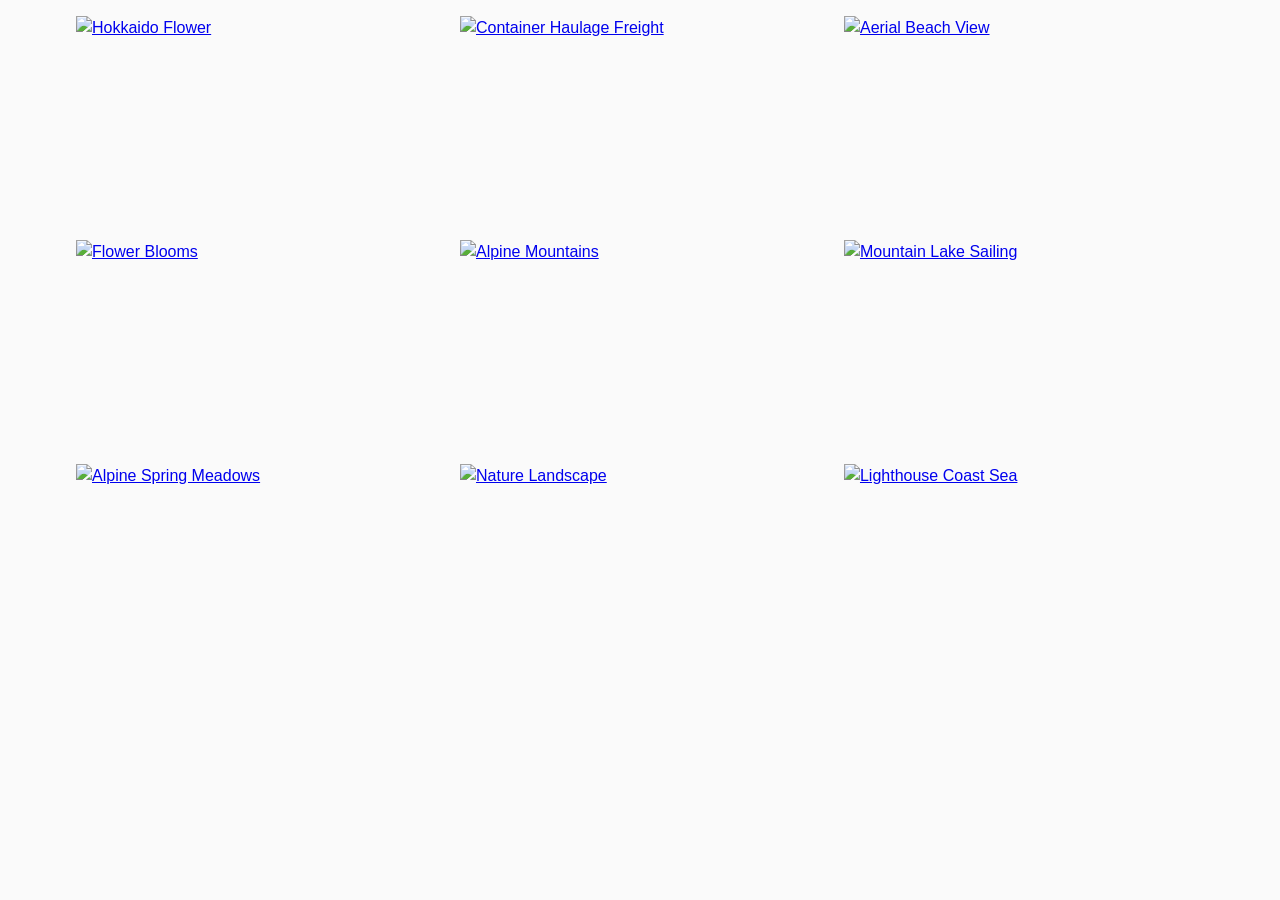
==== index.html @ e486cb9a "Initial commit" ====
<!DOCTYPE html>
<html lang="en">
<head>
    <meta charset="UTF-8">
    <meta name="viewport" content="width=device-width, initial-scale=1.0">
    <title>Document</title>
    <link
        rel="stylesheet"
        href="https://cdn.jsdelivr.net/npm/basiclightbox@5.0.4/dist/basicLightbox.min.css"
    />
    <link rel="stylesheet" href="./css/styles.css.css" />
</head>
<body>
    <ul class="gallery"></ul>

    <script src="https://cdn.jsdelivr.net/npm/basiclightbox@5.0.4/dist/basicLightbox.min.js"></script>
    <script src="./js/gallery.js" type="module"></script>
</body>
</html>
---- css/styles.css.css ----
* {
  box-sizing: border-box;
}

body {
  margin: 16px;
  font-family: -apple-system, BlinkMacSystemFont, 'Segoe UI', Roboto, Oxygen,
    Ubuntu, Cantarell, 'Open Sans', 'Helvetica Neue', sans-serif;
  -webkit-font-smoothing: antialiased;
  -moz-osx-font-smoothing: grayscale;
  background-color: #fafafa;
  color: #212121;
  line-height: 1.5;
}

.gallery {
  display: flex;
  flex-wrap: wrap;
  gap: 24px;
  margin: 0 auto;
  padding: 0;
  max-width: 1128px;
  list-style: none;
}

.gallery-item {
  width: calc((100% - 48px) / 3);
}

.gallery-link {
  display: block;
}

.gallery-image {
  display: block;
  width: 100%;
  height: 200px;
  object-fit: cover;
  transition: transform 250ms cubic-bezier(0.4, 0, 0.2, 1);
}

.gallery-image:hover {
  transform: scale(1.04);
}
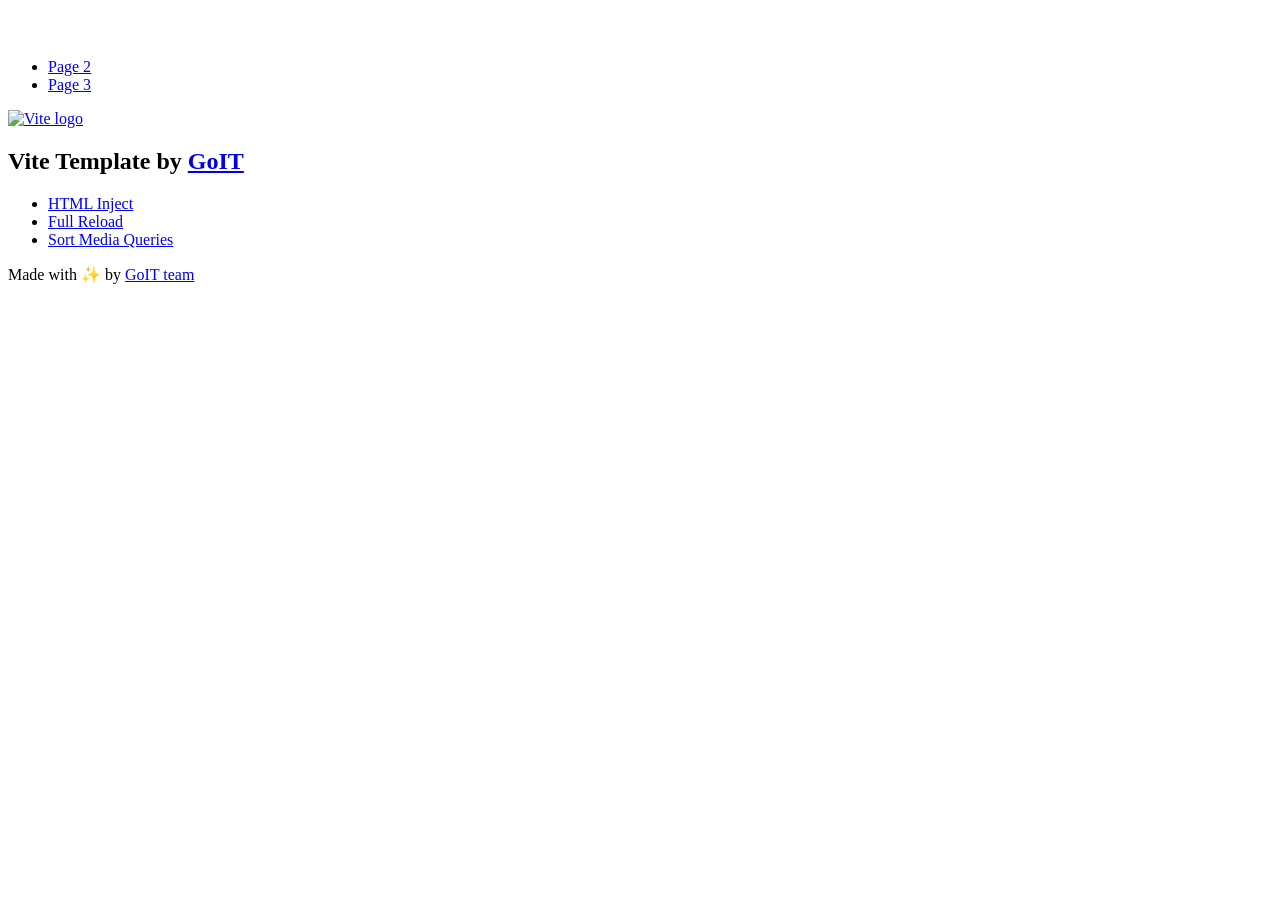
==== commit b285d350: "Deploying to gh-pages from @ kraken644/goit-js-hw-09@089560b670f772bf515f85fe9a750fdb039b3c08 🚀" ====
--- a/index.html
+++ b/index.html
@@ -1,19 +1,130 @@
 <!DOCTYPE html>
 <html lang="en">
-<head>
-    <meta charset="UTF-8">
-    <meta name="viewport" content="width=device-width, initial-scale=1.0">
-    <title>Document</title>
-    <link
-        rel="stylesheet"
-        href="https://cdn.jsdelivr.net/npm/basiclightbox@5.0.4/dist/basicLightbox.min.css"
-    />
-    <link rel="stylesheet" href="./css/styles.css.css" />
-</head>
-<body>
-    <ul class="gallery"></ul>
+  <head>
+    <meta charset="UTF-8" />
+    <link rel="icon" type="image/svg+xml" href="/vanilla-app-template/favicon.svg" />
+    <meta name="viewport" content="width=device-width, initial-scale=1.0" />
+    <title>Vanilla App Template</title>
+    <script type="module" crossorigin src="/vanilla-app-template/assets/vendor-CgTBfC_f.js"></script>
+    <script type="module" crossorigin src="/vanilla-app-template/assets/main-Bzk-kbzS.js"></script>
+    <link rel="stylesheet" crossorigin href="/vanilla-app-template/assets/main-DKRWowLH.css">
+    <link rel="stylesheet" crossorigin href="/vanilla-app-template/assets/vendor-DkczhqSJ.css">
+  </head>
+  <body>
+    <header class="header">
+  <div class="container">
+    <nav class="nav">
+      <a class="nav-logo" href="./index.html" aria-label="Site logo">
+        <svg class="nav-logo-icon" width="100" height="30">
+          <use href="/vanilla-app-template/assets/sprite-E8vg0sBb.svg#logo"></use>
+        </svg>
+      </a>
+      <ul class="nav-list">
+        <li class="nav-item">
+          <a class="nav-link {=$highlight-act}" href="./page-2.html">Page 2</a>
+        </li>
+        <li class="nav-item">
+          <a class="nav-link {=$highlight-curr}" href="./page-3.html">Page 3</a>
+        </li>
+      </ul>
+    </nav>
+  </div>
+</header>
 
-    <script src="https://cdn.jsdelivr.net/npm/basiclightbox@5.0.4/dist/basicLightbox.min.js"></script>
-    <script src="./js/gallery.js" type="module"></script>
-</body>
-</html>+
+    <main>
+      <!-- Loads the specified .html file -->
+      <section class="vite-promo">
+  <div class="container">
+    <div class="vite-promo-thumb">
+      <a
+        class="vite-promo-link"
+        href="https://vitejs.dev/"
+        target="_blank"
+        rel="noopener noreferrer"
+        aria-label="Link to Vite official website"
+        title="Vite.js  build tool"
+      >
+        <!-- Path to images as from index.html file -->
+        <img
+          class="pic"
+          src="/vanilla-app-template/assets/vite-logo-9o_aqrTe.png"
+          alt="Vite logo"
+          width="640"
+          height="640"
+        />
+      </a>
+    </div>
+    <h1 class="main-title">
+      <span class="main-title-gradient">Vite</span>
+      Template by
+      <a
+        class="main-title-link"
+        href="https://github.com/goitacademy/vanilla-app-template"
+        target="_blank"
+        rel="noopener noreferrer"
+      >
+        GoIT
+      </a>
+    </h1>
+  </div>
+</section>
+
+      <article class="badges">
+  <div class="container">
+    <ul class="badges-list">
+      <li class="badges-item">
+        <a
+          class="badges-link"
+          href="https://www.npmjs.com/package/vite-plugin-html-inject"
+          target="_blank"
+          rel="noopener noreferrer"
+        >
+          HTML Inject
+        </a>
+      </li>
+      <li class="badges-item">
+        <a
+          class="badges-link"
+          href="https://www.npmjs.com/package/vite-plugin-full-reload"
+          target="_blank"
+          rel="noopener noreferrer"
+        >
+          Full Reload
+        </a>
+      </li>
+      <li class="badges-item">
+        <a
+          class="badges-link"
+          href="https://www.npmjs.com/package/postcss-sort-media-queries"
+          target="_blank"
+          rel="noopener noreferrer"
+        >
+          Sort Media Queries
+        </a>
+      </li>
+    </ul>
+  </div>
+</article>
+
+    </main>
+
+    <footer class="footer">
+  <div class="container">
+    <p class="footer-desc">
+      Made with ✨ by
+      <a
+        class="footer-link"
+        href="https://goit.global/ua/"
+        target="_blank"
+        rel="noopener noreferrer"
+      >
+        GoIT team
+      </a>
+    </p>
+  </div>
+</footer>
+
+
+  </body>
+</html>
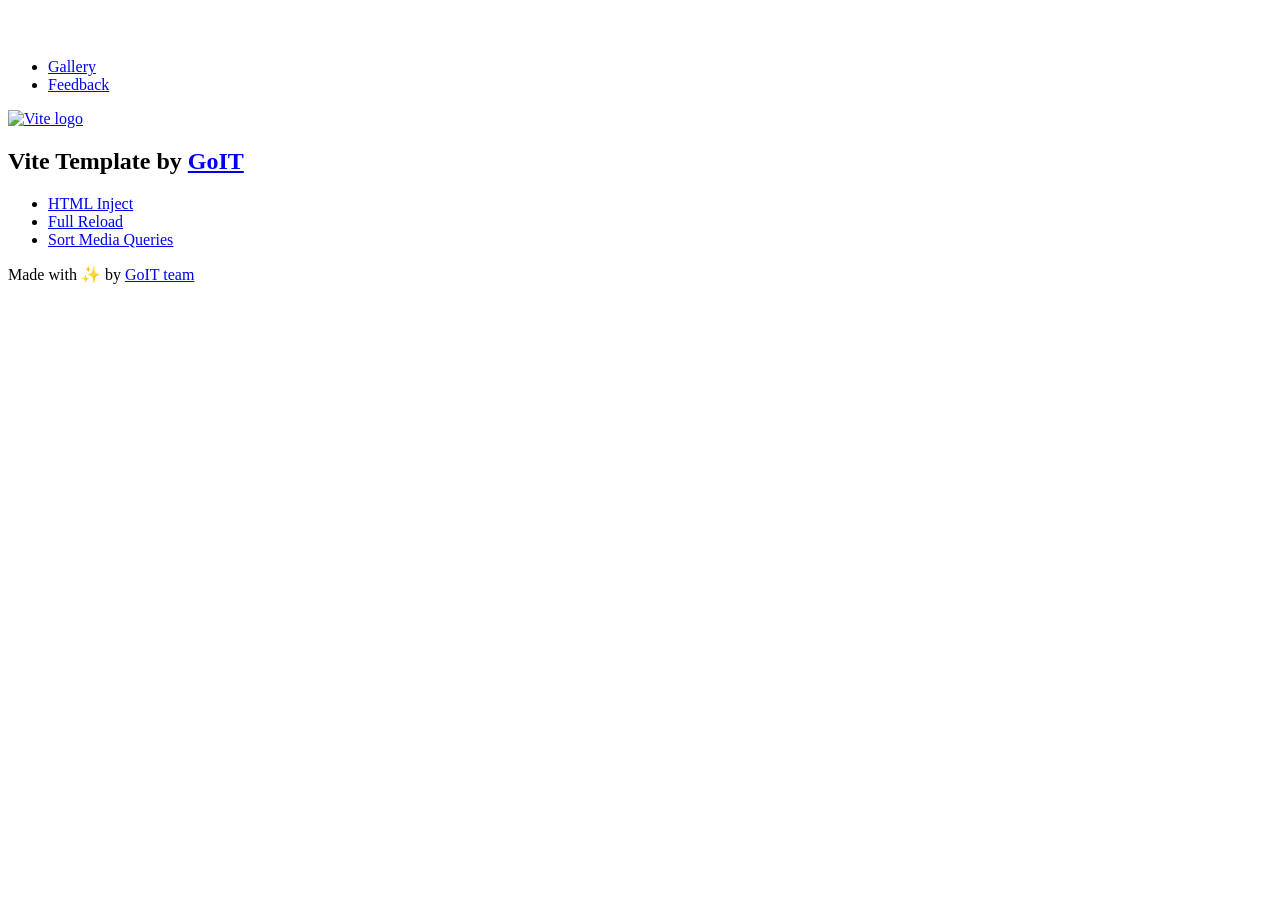
==== commit ddcefaa4: "Deploying to gh-pages from @ kraken644/goit-js-hw-09@2ebaa0fa6a35dc112eca51156f5e0bf2cd3d8c93 🚀" ====
--- a/index.html
+++ b/index.html
@@ -5,9 +5,10 @@
     <link rel="icon" type="image/svg+xml" href="/vanilla-app-template/favicon.svg" />
     <meta name="viewport" content="width=device-width, initial-scale=1.0" />
     <title>Vanilla App Template</title>
+    <script type="module" crossorigin src="/vanilla-app-template/assets/styles-D9vNYP2W.js"></script>
     <script type="module" crossorigin src="/vanilla-app-template/assets/vendor-CgTBfC_f.js"></script>
-    <script type="module" crossorigin src="/vanilla-app-template/assets/main-Bzk-kbzS.js"></script>
-    <link rel="stylesheet" crossorigin href="/vanilla-app-template/assets/main-DKRWowLH.css">
+    <script type="module" crossorigin src="/vanilla-app-template/assets/main-D86hE5uV.js"></script>
+    <link rel="stylesheet" crossorigin href="/vanilla-app-template/assets/styles-DKRWowLH.css">
     <link rel="stylesheet" crossorigin href="/vanilla-app-template/assets/vendor-DkczhqSJ.css">
   </head>
   <body>
@@ -21,10 +22,10 @@
       </a>
       <ul class="nav-list">
         <li class="nav-item">
-          <a class="nav-link {=$highlight-act}" href="./page-2.html">Page 2</a>
+          <a class="nav-link {=$highlight-act}" href="./1-gallery.html">Gallery</a>
         </li>
         <li class="nav-item">
-          <a class="nav-link {=$highlight-curr}" href="./page-3.html">Page 3</a>
+          <a class="nav-link {=$highlight-curr}" href="./2-form.html">Feedback</a>
         </li>
       </ul>
     </nav>
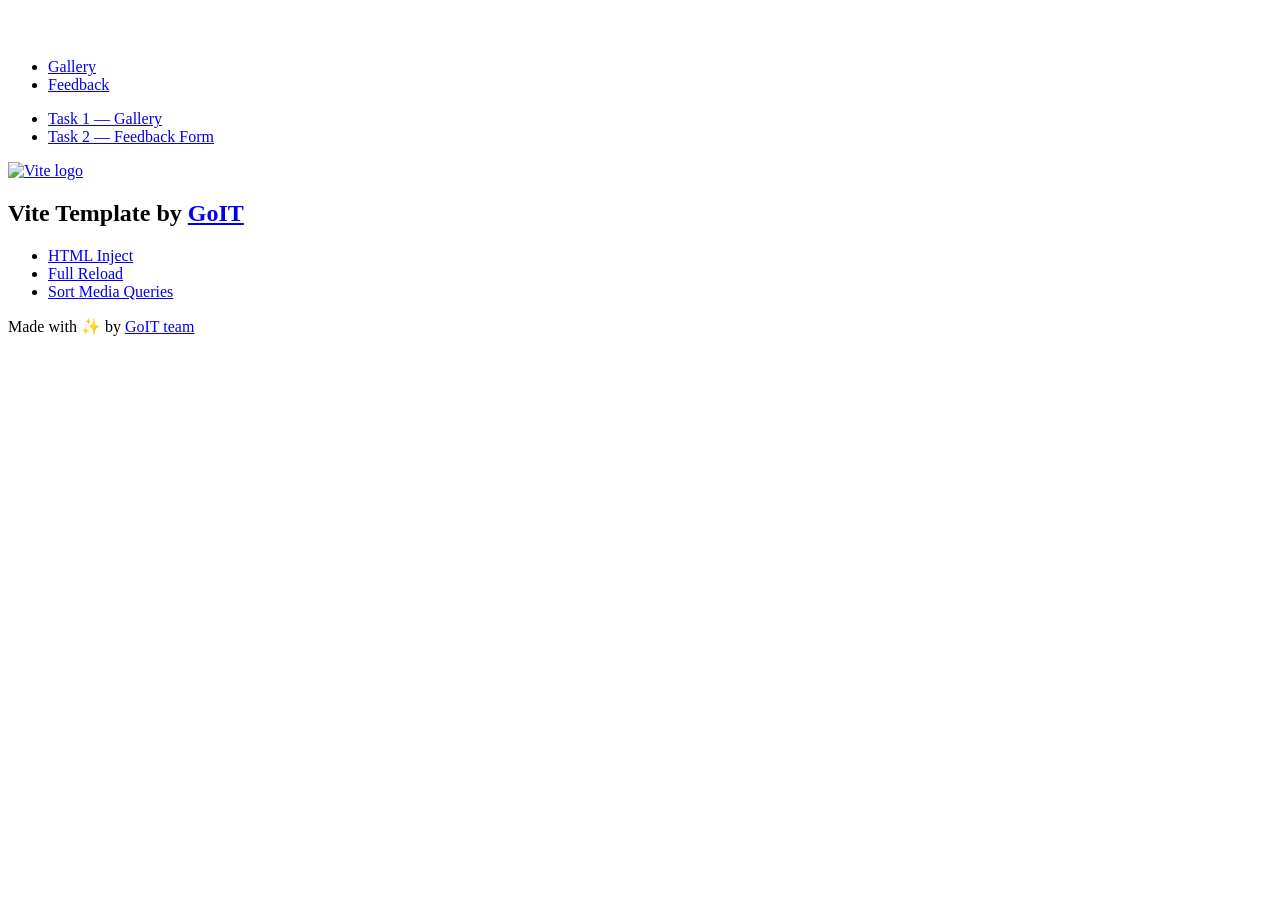
==== commit 32fe8c8f: "Deploying to gh-pages from @ kraken644/goit-js-hw-09@0fe75faa13ad18bb73bca673f131ac0cce9d8927 🚀" ====
--- a/index.html
+++ b/index.html
@@ -2,14 +2,14 @@
 <html lang="en">
   <head>
     <meta charset="UTF-8" />
-    <link rel="icon" type="image/svg+xml" href="/vanilla-app-template/favicon.svg" />
+    <link rel="icon" type="image/svg+xml" href="/goit-js-hw-09/favicon.svg" />
     <meta name="viewport" content="width=device-width, initial-scale=1.0" />
     <title>Vanilla App Template</title>
-    <script type="module" crossorigin src="/vanilla-app-template/assets/styles-D9vNYP2W.js"></script>
-    <script type="module" crossorigin src="/vanilla-app-template/assets/vendor-CgTBfC_f.js"></script>
-    <script type="module" crossorigin src="/vanilla-app-template/assets/main-D86hE5uV.js"></script>
-    <link rel="stylesheet" crossorigin href="/vanilla-app-template/assets/styles-DKRWowLH.css">
-    <link rel="stylesheet" crossorigin href="/vanilla-app-template/assets/vendor-DkczhqSJ.css">
+    <script type="module" crossorigin src="/goit-js-hw-09/assets/styles-D9vNYP2W.js"></script>
+    <script type="module" crossorigin src="/goit-js-hw-09/assets/vendor-CgTBfC_f.js"></script>
+    <script type="module" crossorigin src="/goit-js-hw-09/assets/main-D86hE5uV.js"></script>
+    <link rel="stylesheet" crossorigin href="/goit-js-hw-09/assets/styles-DKRWowLH.css">
+    <link rel="stylesheet" crossorigin href="/goit-js-hw-09/assets/vendor-DkczhqSJ.css">
   </head>
   <body>
     <header class="header">
@@ -17,7 +17,7 @@
     <nav class="nav">
       <a class="nav-logo" href="./index.html" aria-label="Site logo">
         <svg class="nav-logo-icon" width="100" height="30">
-          <use href="/vanilla-app-template/assets/sprite-E8vg0sBb.svg#logo"></use>
+          <use href="/goit-js-hw-09/assets/sprite-E8vg0sBb.svg#logo"></use>
         </svg>
       </a>
       <ul class="nav-list">
@@ -34,6 +34,12 @@
 
 
     <main>
+      <div class="container">
+        <ul class="task-links">
+          <li><a href="./1-gallery.html">Task 1 — Gallery</a></li>
+          <li><a href="./2-form.html">Task 2 — Feedback Form</a></li>
+        </ul>
+      </div>
       <!-- Loads the specified .html file -->
       <section class="vite-promo">
   <div class="container">
@@ -49,7 +55,7 @@
         <!-- Path to images as from index.html file -->
         <img
           class="pic"
-          src="/vanilla-app-template/assets/vite-logo-9o_aqrTe.png"
+          src="/goit-js-hw-09/assets/vite-logo-9o_aqrTe.png"
           alt="Vite logo"
           width="640"
           height="640"
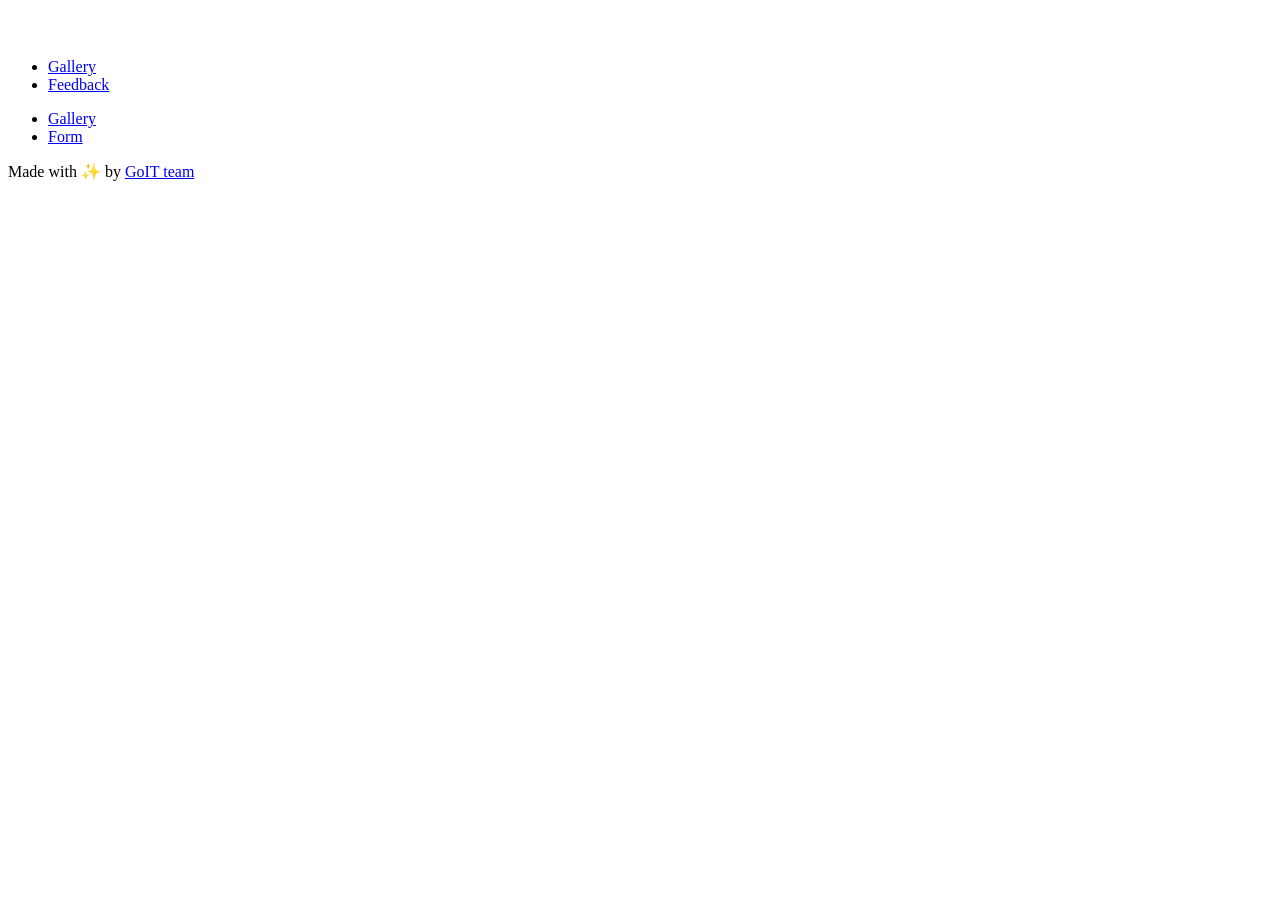
==== commit e58db303: "Deploying to gh-pages from @ kraken644/goit-js-hw-09@3d35a65346278f689fb8212650d3f3fa5a0881f1 🚀" ====
--- a/index.html
+++ b/index.html
@@ -35,85 +35,11 @@
 
     <main>
       <div class="container">
-        <ul class="task-links">
-          <li><a href="./1-gallery.html">Task 1 — Gallery</a></li>
-          <li><a href="./2-form.html">Task 2 — Feedback Form</a></li>
+        <ul>
+          <li><a href="./1-gallery.html">Gallery</a></li>
+          <li><a href="./2-form.html">Form</a></li>
         </ul>
       </div>
-      <!-- Loads the specified .html file -->
-      <section class="vite-promo">
-  <div class="container">
-    <div class="vite-promo-thumb">
-      <a
-        class="vite-promo-link"
-        href="https://vitejs.dev/"
-        target="_blank"
-        rel="noopener noreferrer"
-        aria-label="Link to Vite official website"
-        title="Vite.js  build tool"
-      >
-        <!-- Path to images as from index.html file -->
-        <img
-          class="pic"
-          src="/goit-js-hw-09/assets/vite-logo-9o_aqrTe.png"
-          alt="Vite logo"
-          width="640"
-          height="640"
-        />
-      </a>
-    </div>
-    <h1 class="main-title">
-      <span class="main-title-gradient">Vite</span>
-      Template by
-      <a
-        class="main-title-link"
-        href="https://github.com/goitacademy/vanilla-app-template"
-        target="_blank"
-        rel="noopener noreferrer"
-      >
-        GoIT
-      </a>
-    </h1>
-  </div>
-</section>
-
-      <article class="badges">
-  <div class="container">
-    <ul class="badges-list">
-      <li class="badges-item">
-        <a
-          class="badges-link"
-          href="https://www.npmjs.com/package/vite-plugin-html-inject"
-          target="_blank"
-          rel="noopener noreferrer"
-        >
-          HTML Inject
-        </a>
-      </li>
-      <li class="badges-item">
-        <a
-          class="badges-link"
-          href="https://www.npmjs.com/package/vite-plugin-full-reload"
-          target="_blank"
-          rel="noopener noreferrer"
-        >
-          Full Reload
-        </a>
-      </li>
-      <li class="badges-item">
-        <a
-          class="badges-link"
-          href="https://www.npmjs.com/package/postcss-sort-media-queries"
-          target="_blank"
-          rel="noopener noreferrer"
-        >
-          Sort Media Queries
-        </a>
-      </li>
-    </ul>
-  </div>
-</article>
-
     </main>
 
     <footer class="footer">
